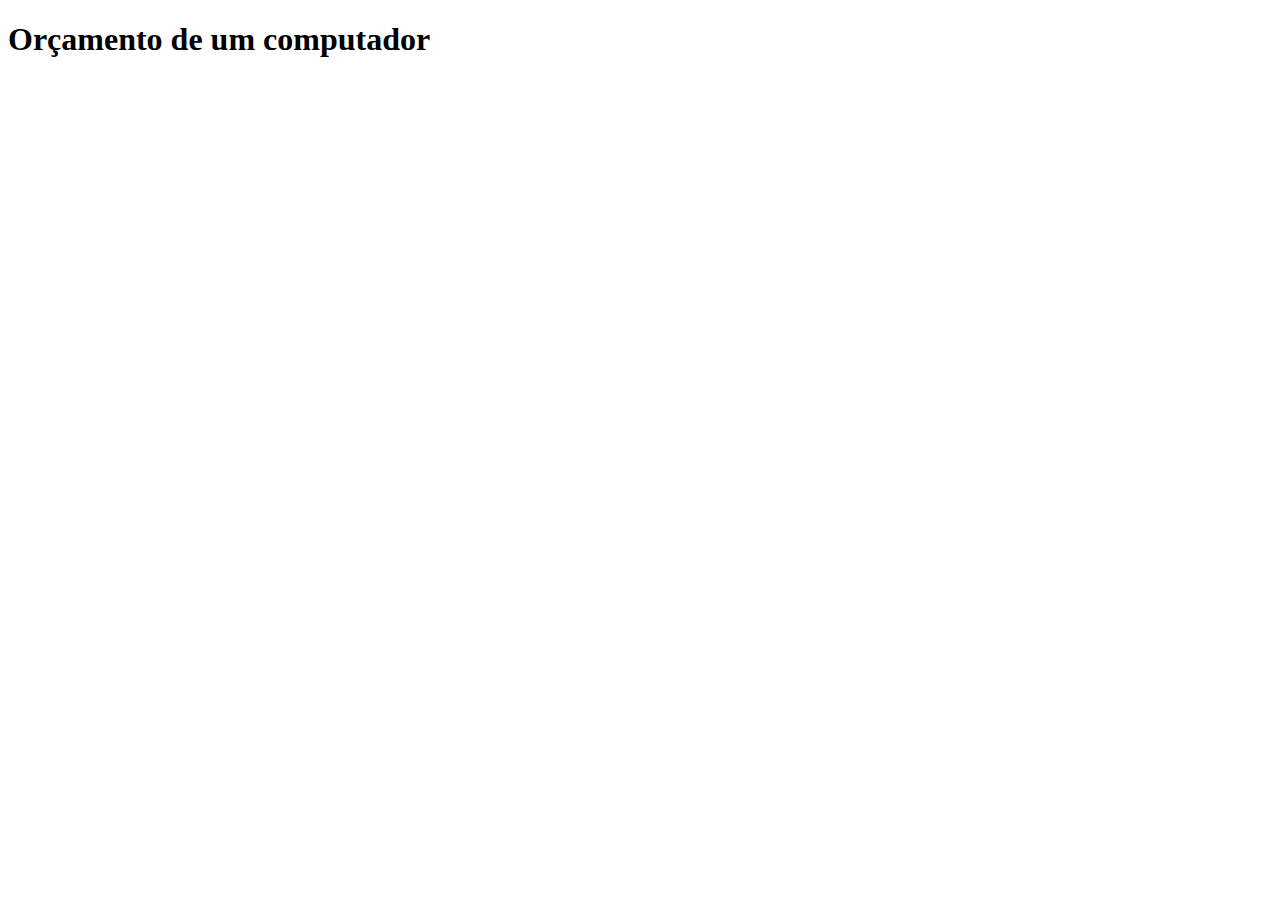
==== orcamento.html @ 1dddb43a "Adicionado orcamento.html" ====
<!DOCTYPE html>
<html lang="pt-br">
<head>
    <meta charset="UTF-8">
    <meta name="viewport" content="width=device-width, initial-scale=1.0">
    <title>Orçamento 🧊</title>
</head>
<body>
    <h1>Orçamento de um computador</h1>
</body>
</html>
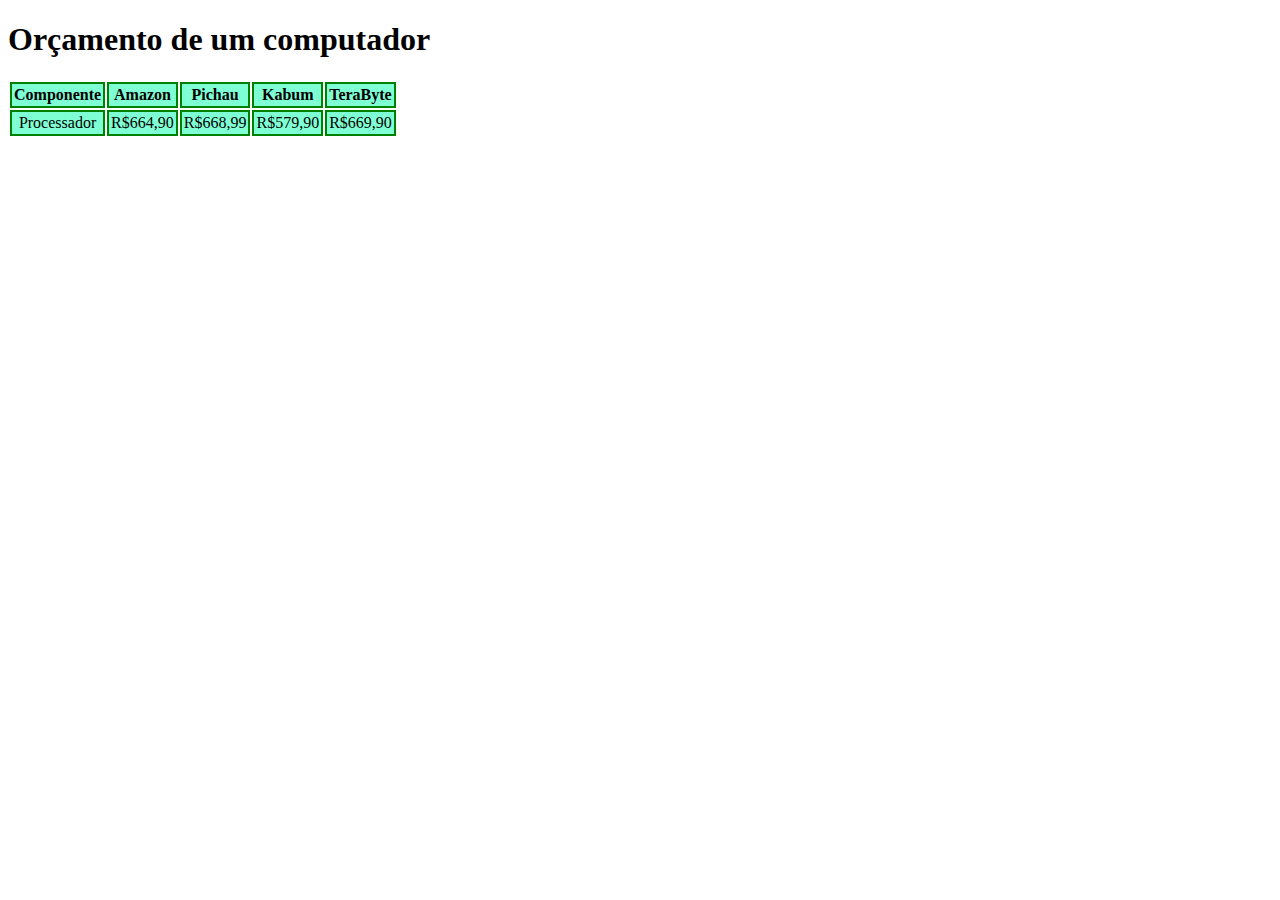
==== commit 435a1dff: "adicionada tabela de orçamento" ====
--- a/orcamento.html
+++ b/orcamento.html
@@ -3,9 +3,26 @@
 <head>
     <meta charset="UTF-8">
     <meta name="viewport" content="width=device-width, initial-scale=1.0">
+    <link rel="stylesheet" href="orcamento.css">
     <title>Orçamento 🧊</title>
 </head>
 <body>
     <h1>Orçamento de um computador</h1>
+    <table>
+        <tr>
+            <th>Componente</th>
+            <th>Amazon</th>
+            <th>Pichau</th>
+            <th>Kabum</th>
+            <th>TeraByte</th>
+        </tr>
+        <tr>
+            <td>Processador</td>
+            <td>R$664,90</td>
+            <td>R$668,99</td>
+            <td>R$579,90</td>
+            <td>R$669,90</td>
+        </tr>
+    </table>
 </body>
 </html>--- a/orcamento.css
+++ b/orcamento.css
@@ -0,0 +1,14 @@
+td{
+border: 2px solid green;
+padding: 2px;
+text-align: center;
+background-color: aquamarine;
+}
+
+th{
+    border: 2px solid green;
+padding: 2px;
+text-align: center;
+background-color: aquamarine;
+}
+
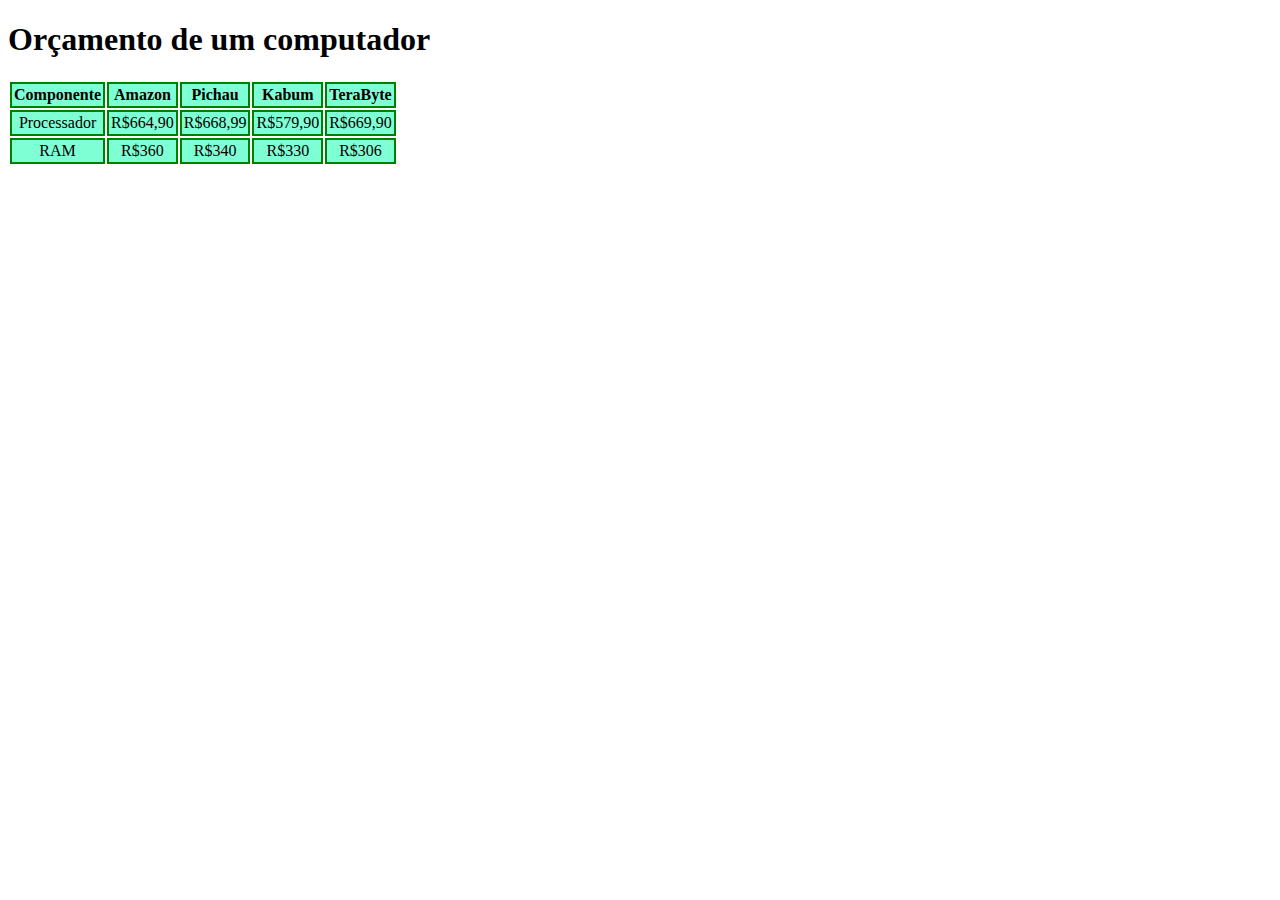
==== commit f1b1e41e: "adiconado tabela de valores" ====
--- a/orcamento.html
+++ b/orcamento.html
@@ -23,6 +23,13 @@
             <td>R$579,90</td>
             <td>R$669,90</td>
         </tr>
+        <tr>
+            <td>RAM</td>
+            <td>R$360</td>
+            <td>R$340</td>
+            <td>R$330</td>
+            <td>R$306</td>
+        </tr>
     </table>
 </body>
 </html>